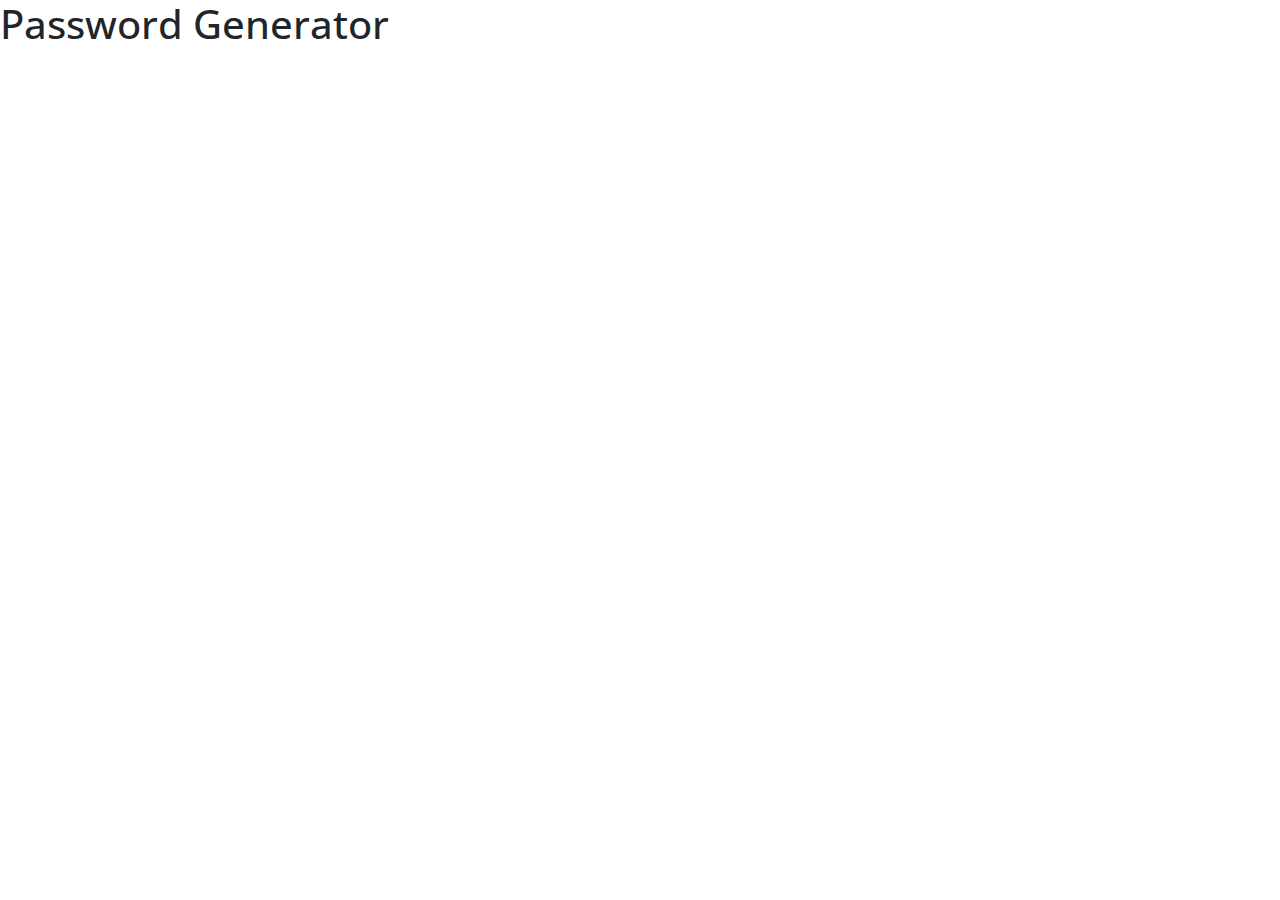
==== passwordGenerator.html @ b83f213b "Linking stylesheet and bootsrap" ====
<!DOCTYPE html>
<html lang="en">
<head>
    <meta charset="UTF-8">
    <meta name="viewport" content="width=device-width, initial-scale=1.0">
    <meta http-equiv="X-UA-Compatible" content="ie=edge">
    <link href="https://fonts.googleapis.com/css?family=Open+Sans+Condensed:300&display=swap" rel="stylesheet">
    <link rel="stylesheet" href="https://stackpath.bootstrapcdn.com/bootstrap/4.4.1/css/bootstrap.min.css" integrity="sha384-Vkoo8x4CGsO3+Hhxv8T/Q5PaXtkKtu6ug5TOeNV6gBiFeWPGFN9MuhOf23Q9Ifjh" crossorigin="anonymous">
    <link rel="stylesheet" href="style.css">

    <title>Random Password Generator</title>
</head>
<body>
    <h1>Password Generator</h1>
    
    
    <script>
        var password = {

        }


    </script>    
</body>
</html>
---- style.css ----
h1{
    font-family: 'Open Sans Condensed', sans-serif;
}
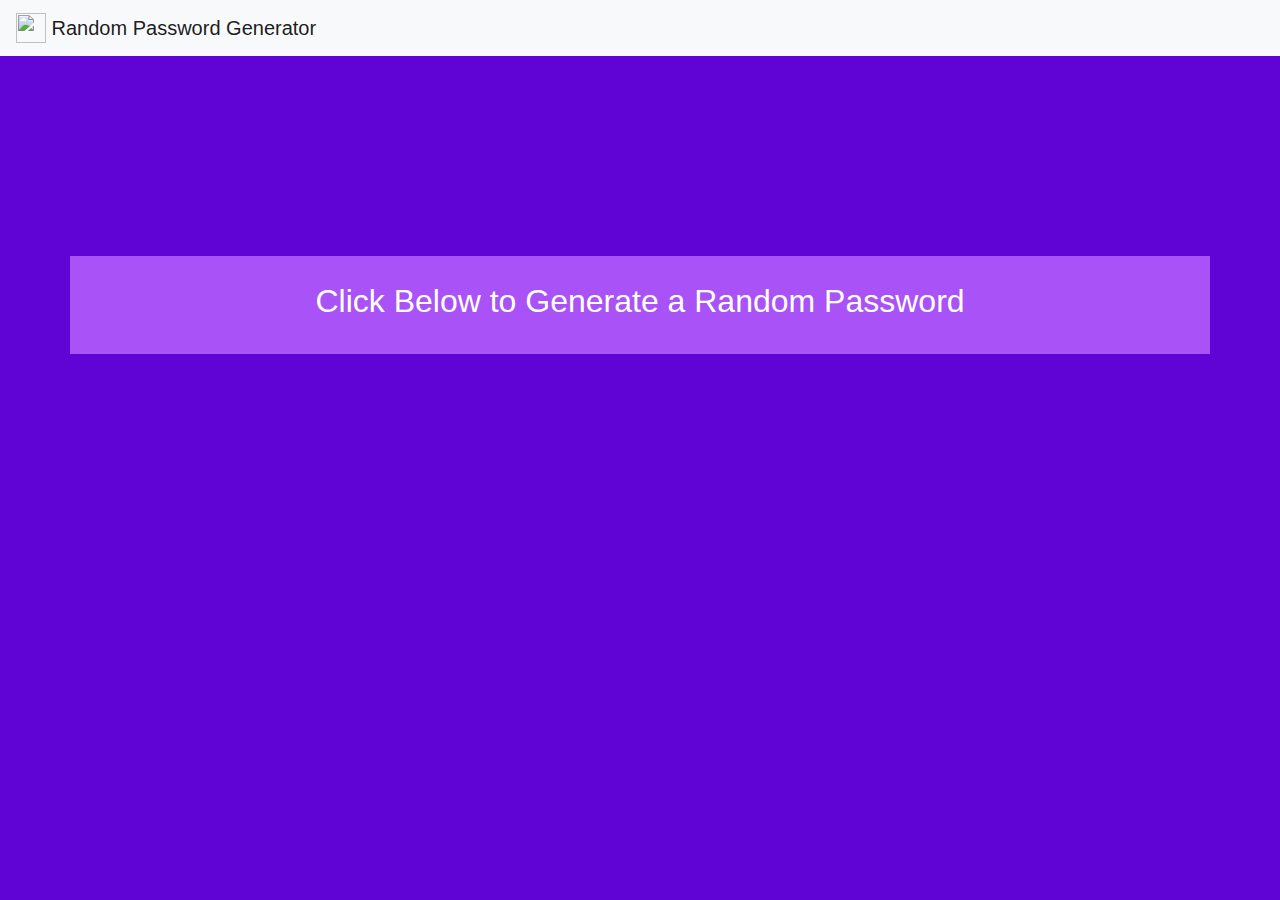
==== commit 4b3f5934: "styling the page a bit and positioning the container" ====
--- a/passwordGenerator.html
+++ b/passwordGenerator.html
@@ -4,22 +4,32 @@
     <meta charset="UTF-8">
     <meta name="viewport" content="width=device-width, initial-scale=1.0">
     <meta http-equiv="X-UA-Compatible" content="ie=edge">
+    
     <link href="https://fonts.googleapis.com/css?family=Open+Sans+Condensed:300&display=swap" rel="stylesheet">
-    <link rel="stylesheet" href="https://stackpath.bootstrapcdn.com/bootstrap/4.4.1/css/bootstrap.min.css" integrity="sha384-Vkoo8x4CGsO3+Hhxv8T/Q5PaXtkKtu6ug5TOeNV6gBiFeWPGFN9MuhOf23Q9Ifjh" crossorigin="anonymous">
+    
+    <link rel="stylesheet" href="https://stackpath.bootstrapcdn.com/bootstrap/4.4.1/css/bootstrap.min.css" 
+    integrity="sha384-Vkoo8x4CGsO3+Hhxv8T/Q5PaXtkKtu6ug5TOeNV6gBiFeWPGFN9MuhOf23Q9Ifjh" crossorigin="anonymous">
+    
     <link rel="stylesheet" href="style.css">
 
     <title>Random Password Generator</title>
 </head>
 <body>
-    <h1>Password Generator</h1>
-    
-    
+    <nav class="navbar navbar-light bg-light">
+        <a class="navbar-brand" href="#">
+          <img src="/docs/4.4/assets/brand/bootstrap-solid.svg" width="30" height="30" class="d-inline-block align-top" alt="">
+          Random Password Generator
+        </a>
+      </nav>
+    <div class="container">
+    <h2>Click Below to Generate a Random Password</h2>
     <script>
         var password = {
 
         }
 
 
-    </script>    
+    </script>  
+    </div>  
 </body>
 </html>--- a/style.css
+++ b/style.css
@@ -1,3 +1,14 @@
-h1{
-    font-family: 'Open Sans Condensed', sans-serif;
+
+.container{
+    display: flex;
+    align-items: center;
+    flex-direction: column;
+    padding: 2%;
+    background-color: #A852F8;
+    color: #ffffff;
+    margin-top: 200px;
+    
+}
+body{
+    background-color: #6004D5;
 }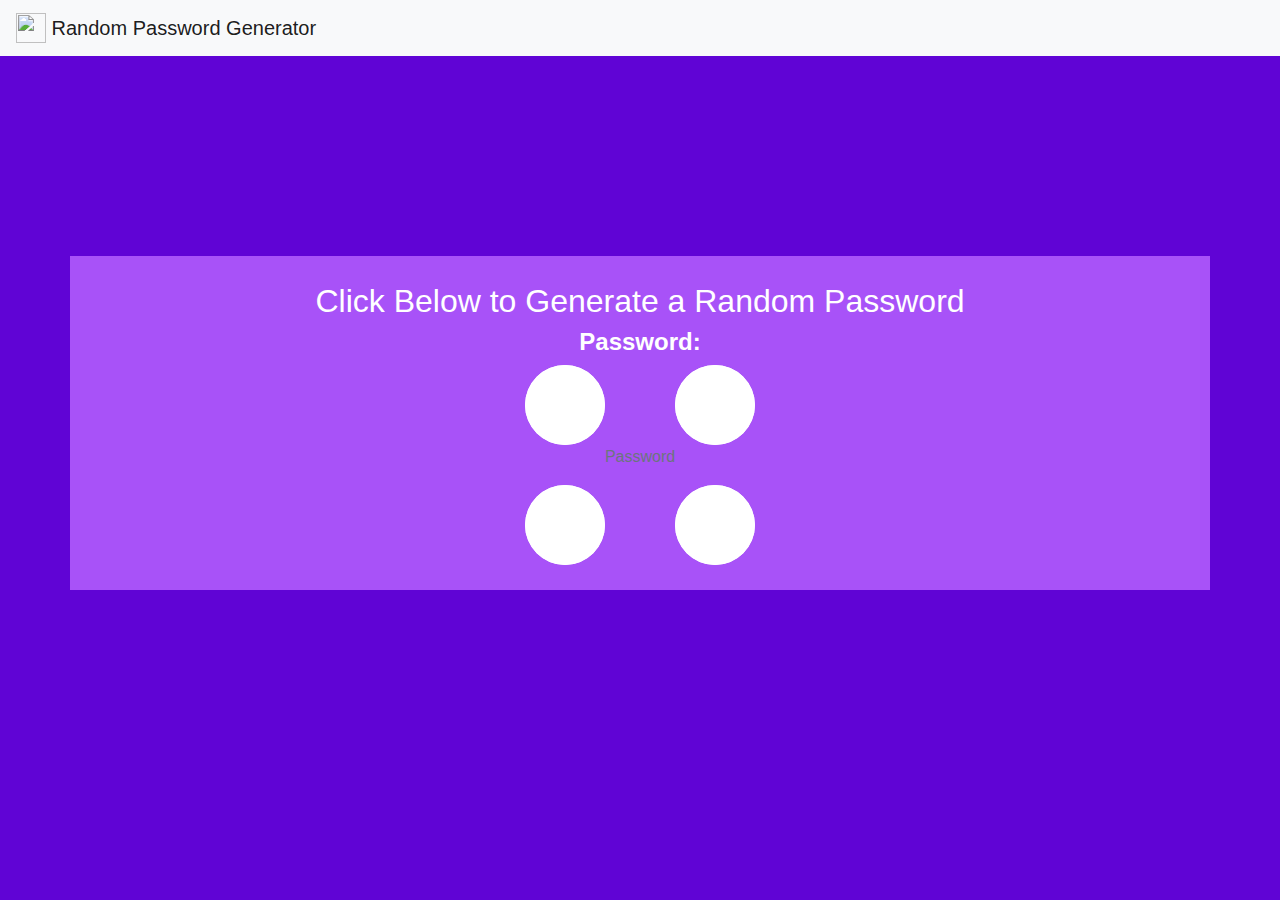
==== commit c9e05757: "created a dotted box, and positioning a little more" ====
--- a/passwordGenerator.html
+++ b/passwordGenerator.html
@@ -22,14 +22,18 @@
         </a>
       </nav>
     <div class="container">
-    <h2>Click Below to Generate a Random Password</h2>
-    <script>
-        var password = {
+        <h2>Click Below to Generate a Random Password</h2>
+        <h4><strong>Password: </strong></h4>
+        <div class="container2">
+            <p class="text-muted">Password</p>
+            <script>
+                var passwordchar = {
+                    charset= ["a","b","c","d","e","f","g","h","i","j","k","l","m","n","o","p","q","r","s","t","u","v","w","x","y","z",
+                              "1","2","3","4","5","6","7","8","9","10"]
 
-        }
-
-
-    </script>  
+                }
+            </script>
+        </div>     
     </div>  
 </body>
 </html>--- a/style.css
+++ b/style.css
@@ -1,5 +1,6 @@
 
 .container{
+    
     display: flex;
     align-items: center;
     flex-direction: column;
@@ -11,4 +12,8 @@
 }
 body{
     background-color: #6004D5;
-}+}
+.container2{
+    border: 80px;
+    border-style: dotted;    
+}
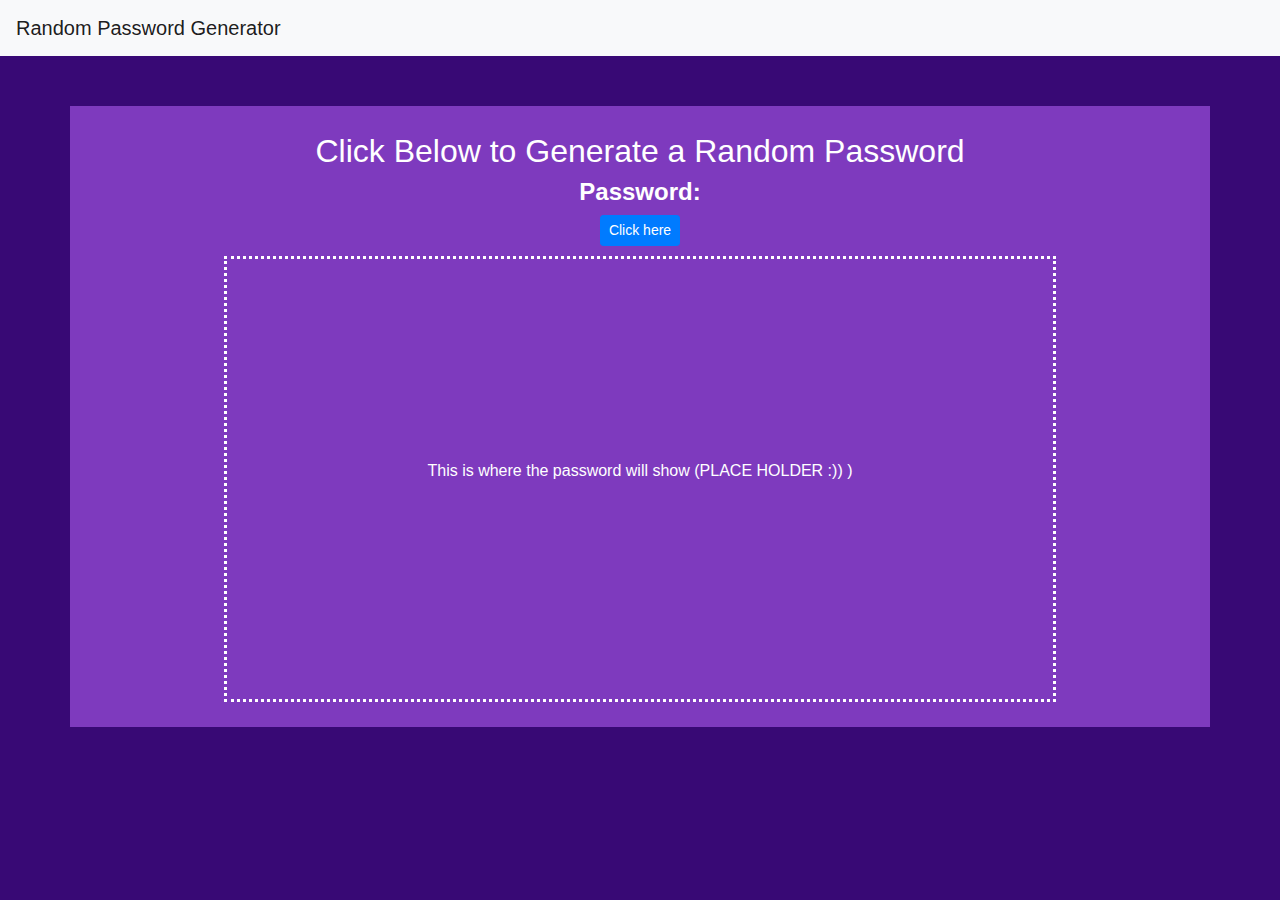
==== commit c9e66b26: "styling changes" ====
--- a/passwordGenerator.html
+++ b/passwordGenerator.html
@@ -1,39 +1,42 @@
 <!DOCTYPE html>
 <html lang="en">
-<head>
-    <meta charset="UTF-8">
-    <meta name="viewport" content="width=device-width, initial-scale=1.0">
-    <meta http-equiv="X-UA-Compatible" content="ie=edge">
-    
-    <link href="https://fonts.googleapis.com/css?family=Open+Sans+Condensed:300&display=swap" rel="stylesheet">
-    
-    <link rel="stylesheet" href="https://stackpath.bootstrapcdn.com/bootstrap/4.4.1/css/bootstrap.min.css" 
-    integrity="sha384-Vkoo8x4CGsO3+Hhxv8T/Q5PaXtkKtu6ug5TOeNV6gBiFeWPGFN9MuhOf23Q9Ifjh" crossorigin="anonymous">
-    
-    <link rel="stylesheet" href="style.css">
+  <head>
+    <meta charset="UTF-8" />
+    <meta name="viewport" content="width=device-width, initial-scale=1.0" />
+    <meta http-equiv="X-UA-Compatible" content="ie=edge" />
+
+    <link
+      href="https://fonts.googleapis.com/css?family=Open+Sans+Condensed:300&display=swap"
+      rel="stylesheet"
+    />
+
+    <link
+      rel="stylesheet"
+      href="https://stackpath.bootstrapcdn.com/bootstrap/4.4.1/css/bootstrap.min.css"
+      integrity="sha384-Vkoo8x4CGsO3+Hhxv8T/Q5PaXtkKtu6ug5TOeNV6gBiFeWPGFN9MuhOf23Q9Ifjh"
+      crossorigin="anonymous"
+    />
+
+    <link rel="stylesheet" href="style.css" />
+    <link rel="text/javascript" href="java.js" />
 
     <title>Random Password Generator</title>
-</head>
-<body>
+  </head>
+  <body>
     <nav class="navbar navbar-light bg-light">
-        <a class="navbar-brand" href="#">
-          <img src="/docs/4.4/assets/brand/bootstrap-solid.svg" width="30" height="30" class="d-inline-block align-top" alt="">
-          Random Password Generator
-        </a>
-      </nav>
+      <a class="navbar-brand" href="#">
+        Random Password Generator
+      </a>
+    </nav>
     <div class="container">
-        <h2>Click Below to Generate a Random Password</h2>
-        <h4><strong>Password: </strong></h4>
-        <div class="container2">
-            <p class="text-muted">Password</p>
-            <script>
-                var passwordchar = {
-                    charset= ["a","b","c","d","e","f","g","h","i","j","k","l","m","n","o","p","q","r","s","t","u","v","w","x","y","z",
-                              "1","2","3","4","5","6","7","8","9","10"]
-
-                }
-            </script>
-        </div>     
-    </div>  
-</body>
-</html>+      <h2>Click Below to Generate a Random Password</h2>
+      <h4><strong>Password: </strong></h4>
+      <button type="button" onclick="#" class="btn btn-primary btn-sm">
+        Click here
+      </button>
+      <div class="container2">
+        <p>This is where the password will show (PLACE HOLDER :)) )</p>
+      </div>
+    </div>
+  </body>
+</html>
--- a/style.css
+++ b/style.css
@@ -1,19 +1,27 @@
-
-.container{
-    
-    display: flex;
-    align-items: center;
-    flex-direction: column;
-    padding: 2%;
-    background-color: #A852F8;
-    color: #ffffff;
-    margin-top: 200px;
-    
+.container {
+  display: flex;
+  align-items: center;
+  flex-direction: column;
+  padding-top: 2%;
+  padding-left: 2%;
+  padding-bottom: 2%;
+  padding-right: 2%;
+  border-left: 2%;
+  border-right: 2%;
+  background-color: #7e3abe;
+  color: #ffffff;
+  margin-top: 50px;
 }
-body{
-    background-color: #6004D5;
+body {
+  background-color: #380975;
 }
-.container2{
-    border: 80px;
-    border-style: dotted;    
+.container2 {
+  border-style: dotted;
+  padding-left: 200px;
+  padding-right: 200px;
+  padding-bottom: 200px;
+  padding-top: 200px;
+  margin-top: 10px;
 }
+.button {
+}
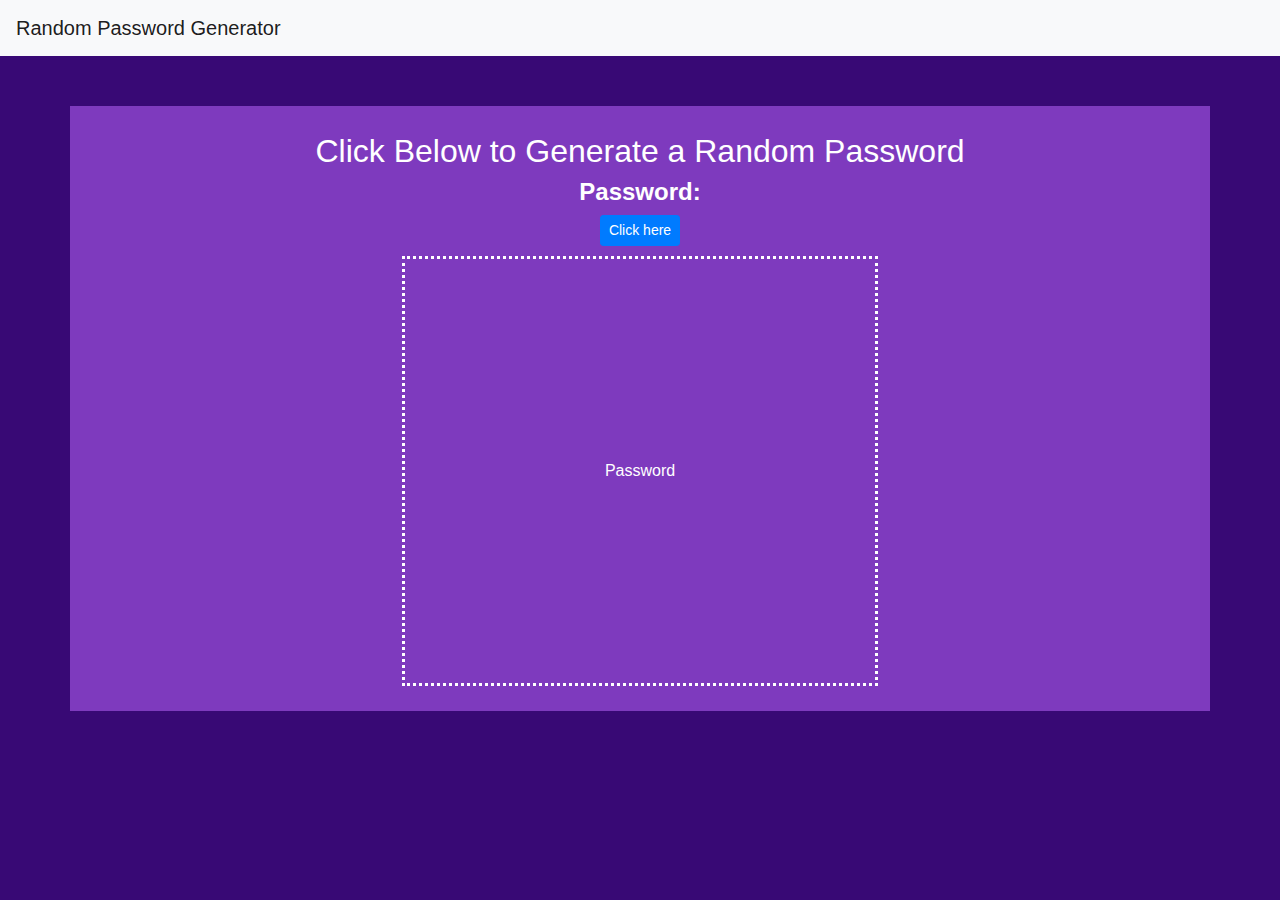
==== commit 59cd1040: "code that actually works" ====
--- a/passwordGenerator.html
+++ b/passwordGenerator.html
@@ -18,7 +18,6 @@
     />
 
     <link rel="stylesheet" href="style.css" />
-    <link rel="text/javascript" href="java.js" />
 
     <title>Random Password Generator</title>
   </head>
@@ -31,12 +30,18 @@
     <div class="container">
       <h2>Click Below to Generate a Random Password</h2>
       <h4><strong>Password: </strong></h4>
-      <button type="button" onclick="#" class="btn btn-primary btn-sm">
+      <button
+        type="button"
+        value="Click"
+        class="btn btn-primary btn-sm"
+        id="button"
+      >
         Click here
       </button>
       <div class="container2">
-        <p>This is where the password will show (PLACE HOLDER :)) )</p>
+        <span id="place">Password</span>
       </div>
     </div>
+    <script rel="text/javascript" src="script.js"></script>
   </body>
 </html>
